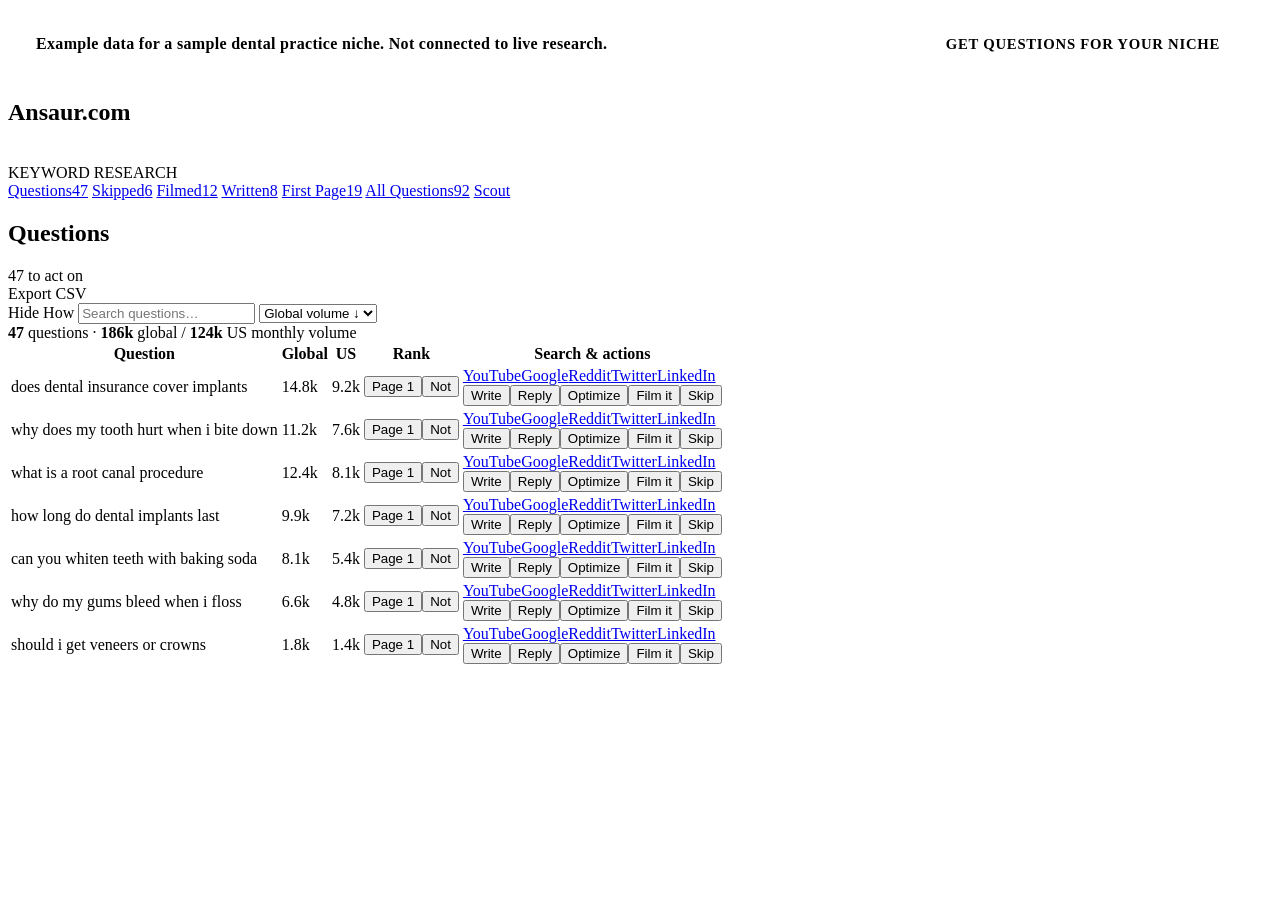
==== example/index.html @ 91cb5bae "Update .gitignore, add styles and assets for dashboard, and create example page with sample data." ====
<!DOCTYPE html>
<html lang="en">
<head>
  <meta charset="UTF-8" />
  <meta name="viewport" content="width=device-width, initial-scale=1" />
  <title>Example: Ansaur Questions dashboard</title>
  <meta name="description" content="Sample Ansaur dashboard for a dental practice niche. Example data only. Sign up to run research on your niche." />
  <link rel="icon" href="/assets/ansaur-a.svg" type="image/svg+xml" />
  <link rel="preconnect" href="https://fonts.googleapis.com" />
  <link rel="preconnect" href="https://fonts.gstatic.com" crossorigin />
  <link href="https://fonts.googleapis.com/css2?family=DM+Sans:opsz,wght@9..40,400;9..40,500;9..40,600;9..40,700&family=Fredoka:wght@500;600;700&family=IBM+Plex+Mono:wght@400;500&display=swap" rel="stylesheet" />
  <link rel="stylesheet" href="/styles.css" />
  <style>
    .example-banner {
      display: flex;
      align-items: center;
      justify-content: space-between;
      gap: 1.25rem;
      flex-wrap: wrap;
      padding: 14px clamp(1rem, 3vw, 1.75rem);
      background: var(--ansaur-moss-deep);
      color: var(--text-on-rail);
      font-size: var(--type-sm);
      font-weight: 600;
      letter-spacing: 0.02em;
    }
    .example-banner-text {
      flex: 1 1 220px;
      min-width: 0;
      line-height: 1.45;
      color: color-mix(in srgb, var(--ansaur-white) 88%, var(--ansaur-sage));
    }
    .example-shell .demo-interactive {
      pointer-events: none;
      user-select: none;
    }
    .example-shell .row-search-inline a {
      pointer-events: auto;
    }
    .example-shell .example-cta {
      pointer-events: auto;
    }
    a.example-cta {
      display: inline-flex;
      align-items: center;
      justify-content: center;
      flex-shrink: 0;
      margin-left: auto;
      padding: 0.85rem 1.5rem;
      border-radius: 4px;
      border: 3px solid var(--ansaur-white);
      background: var(--ansaur-red);
      color: var(--ansaur-white);
      text-decoration: none;
      font-family: var(--font-ui);
      font-size: 0.92rem;
      font-weight: 700;
      letter-spacing: 0.05em;
      text-transform: uppercase;
      line-height: 1.1;
      white-space: nowrap;
      box-shadow:
        0 0 0 1px color-mix(in srgb, var(--ansaur-red-deep) 40%, transparent),
        5px 5px 0 color-mix(in srgb, var(--ansaur-moss-deep) 85%, black);
      transition:
        transform 0.14s cubic-bezier(0.23, 1, 0.32, 1),
        box-shadow 0.14s cubic-bezier(0.23, 1, 0.32, 1),
        background 0.14s ease;
    }
    a.example-cta:hover {
      background: var(--ansaur-red-deep);
      color: var(--ansaur-white);
      transform: translate(-2px, -2px);
      box-shadow:
        0 0 0 1px color-mix(in srgb, var(--ansaur-red-deep) 55%, transparent),
        7px 7px 0 color-mix(in srgb, var(--ansaur-moss-deep) 85%, black);
    }
    a.example-cta:active {
      transform: translate(1px, 1px);
      box-shadow:
        0 0 0 1px color-mix(in srgb, var(--ansaur-red-deep) 40%, transparent),
        3px 3px 0 color-mix(in srgb, var(--ansaur-moss-deep) 85%, black);
    }
    @media (max-width: 720px) {
      .example-shell .rail { display: none; }
      .example-banner .example-cta {
        margin-left: 0;
        width: 100%;
        padding: 1rem 1.25rem;
        font-size: 0.88rem;
      }
    }
  </style>
</head>
<body>
  <div class="example-banner">
    <span class="example-banner-text">Example data for a sample dental practice niche. Not connected to live research.</span>
    <a class="example-cta" href="/#pricing">Get questions for your niche</a>
  </div>

  <div class="variant-a example-shell" id="example-app">
    <aside class="rail demo-interactive">
      <div class="rail-brand">
        <h1 class="rail-wordmark">
          <span class="rail-wordmark-brand">Ansaur</span><span class="rail-wordmark-tld">.com</span>
        </h1>
        <a class="app-logo" href="/" aria-label="Ansaur home">
          <img src="/assets/ansaur-mascot-white.png" alt="" />
        </a>
      </div>
      <div class="nav-group-label">KEYWORD RESEARCH</div>
      <a class="nav-item active" href="#"><span class="nav-label">Questions</span><span class="nav-count">47</span></a>
      <a class="nav-item nav-sub-item" href="#"><span class="nav-label">Skipped</span><span class="nav-count">6</span></a>
      <a class="nav-item nav-sub-item" href="#"><span class="nav-label">Filmed</span><span class="nav-count">12</span></a>
      <a class="nav-item nav-sub-item" href="#"><span class="nav-label">Written</span><span class="nav-count">8</span></a>
      <a class="nav-item nav-sub-item" href="#"><span class="nav-label">First Page</span><span class="nav-count">19</span></a>
      <a class="nav-item nav-sub-item" href="#"><span class="nav-label">All Questions</span><span class="nav-count">92</span></a>
      <a class="nav-item" href="#"><span class="nav-label">Scout</span></a>
    </aside>

    <div class="main demo-interactive">
      <div class="page-header">
        <h2 class="page-title">Questions</h2>
        <span class="page-meta">47 to act on</span>
      </div>
      <div class="toolbar">
        <span class="btn-sm btn-export" aria-hidden="true">Export CSV</span>
        <div class="toolbar-filters">
          <span class="btn-sm btn-ghost toolbar-filter-btn">Hide How</span>
          <input class="search" type="search" placeholder="Search questions…" value="" readonly tabindex="-1" />
          <select class="sort-select sort-select--plain" aria-label="Sort questions" tabindex="-1">
            <option selected>Global volume ↓</option>
          </select>
        </div>
      </div>
      <div class="search-volume-bar">
        <span class="search-volume-count"><strong>47</strong> questions</span>
        <span class="search-volume-sep">·</span>
        <span class="search-volume-totals"><strong>186k</strong> global / <strong>124k</strong> US monthly volume</span>
      </div>
      <div class="content">
        <table class="data-table">
          <thead>
            <tr>
              <th>Question</th>
              <th>Global</th>
              <th>US</th>
              <th>Rank</th>
              <th>Search &amp; actions</th>
            </tr>
          </thead>
          <tbody id="example-rows"></tbody>
        </table>
      </div>
    </div>
  </div>

  <script>
    (function () {
      var ROWS = [
        { keyword: "does dental insurance cover implants", global: "14.8k", us: "9.2k", rank: "pending" },
        { keyword: "why does my tooth hurt when i bite down", global: "11.2k", us: "7.6k", rank: "not" },
        { keyword: "what is a root canal procedure", global: "12.4k", us: "8.1k", rank: "pending" },
        { keyword: "how long do dental implants last", global: "9.9k", us: "7.2k", rank: "not" },
        { keyword: "can you whiten teeth with baking soda", global: "8.1k", us: "5.4k", rank: "pending" },
        { keyword: "why do my gums bleed when i floss", global: "6.6k", us: "4.8k", rank: "pending" },
        { keyword: "should i get veneers or crowns", global: "1.8k", us: "1.4k", rank: "pending" },
      ];

      function esc(text) {
        return String(text)
          .replace(/&/g, "&amp;")
          .replace(/</g, "&lt;")
          .replace(/>/g, "&gt;")
          .replace(/"/g, "&quot;");
      }

      function rowSearch(keyword) {
        var q = encodeURIComponent(keyword);
        var links = [
          ["YouTube", "https://www.youtube.com/results?search_query=" + q],
          ["Google", "https://www.google.com/search?q=" + q + "&gl=us&hl=en"],
          ["Reddit", "https://www.reddit.com/search/?q=" + q],
          ["Twitter", "https://x.com/search?q=" + q + "&f=live"],
          ["LinkedIn", "https://www.linkedin.com/search/results/all/?keywords=" + q],
        ];
        return (
          '<div class="row-search-inline" role="group" aria-label="Search">' +
          links
            .map(function (pair) {
              return (
                '<a class="btn-search btn-outline-sage" href="' +
                pair[1] +
                '" target="_blank" rel="noopener">' +
                pair[0] +
                "</a>"
              );
            })
            .join("") +
          "</div>"
        );
      }

      function rankCell(rank) {
        var pending = rank === "pending";
        var notRank = rank === "not";
        return (
          '<div class="rank-toggle' +
          (pending ? " rank-toggle-pending" : "") +
          '" role="group" aria-label="Page 1 check">' +
          '<button type="button" class="rank-toggle-btn rank-toggle-yes"' +
          (notRank ? ' aria-pressed="false"' : "") +
          ' tabindex="-1">Page 1</button>' +
          '<button type="button" class="rank-toggle-btn rank-toggle-no"' +
          (notRank ? ' aria-pressed="true"' : "") +
          ' tabindex="-1">Not</button>' +
          "</div>"
        );
      }

      function workflowButtons() {
        return (
          '<div class="row-tools-actions" role="group" aria-label="Actions">' +
          '<button type="button" class="btn-sm" tabindex="-1" title="Published an article answering this">Write</button>' +
          '<button type="button" class="btn-sm" tabindex="-1" title="Track which platforms you posted on">Reply</button>' +
          '<button type="button" class="btn-sm" tabindex="-1" title="Wove this keyword into your site. Check rankings later">Optimize</button>' +
          '<button type="button" class="btn-sm" tabindex="-1" title="Filmed a YouTube video for this">Film it</button>' +
          '<button type="button" class="btn-sm" tabindex="-1" title="Park this keyword in Skipped">Skip</button>' +
          "</div>"
        );
      }

      function rowTools(keyword) {
        return (
          '<div class="row-tools">' +
          rowSearch(keyword) +
          workflowButtons() +
          "</div>"
        );
      }

      document.getElementById("example-rows").innerHTML = ROWS.map(function (row) {
        return (
          "<tr>" +
          '<td class="kw">' +
          esc(row.keyword) +
          "</td>" +
          '<td class="vol">' +
          row.global +
          "</td>" +
          '<td class="vol">' +
          row.us +
          "</td>" +
          '<td class="rank-cell">' +
          rankCell(row.rank) +
          "</td>" +
          '<td class="row-tools-cell">' +
          rowTools(row.keyword) +
          "</td>" +
          "</tr>"
        );
      }).join("");
    })();
  </script>
</body>
</html>
---- styles.css ----
dashboard/styles.css
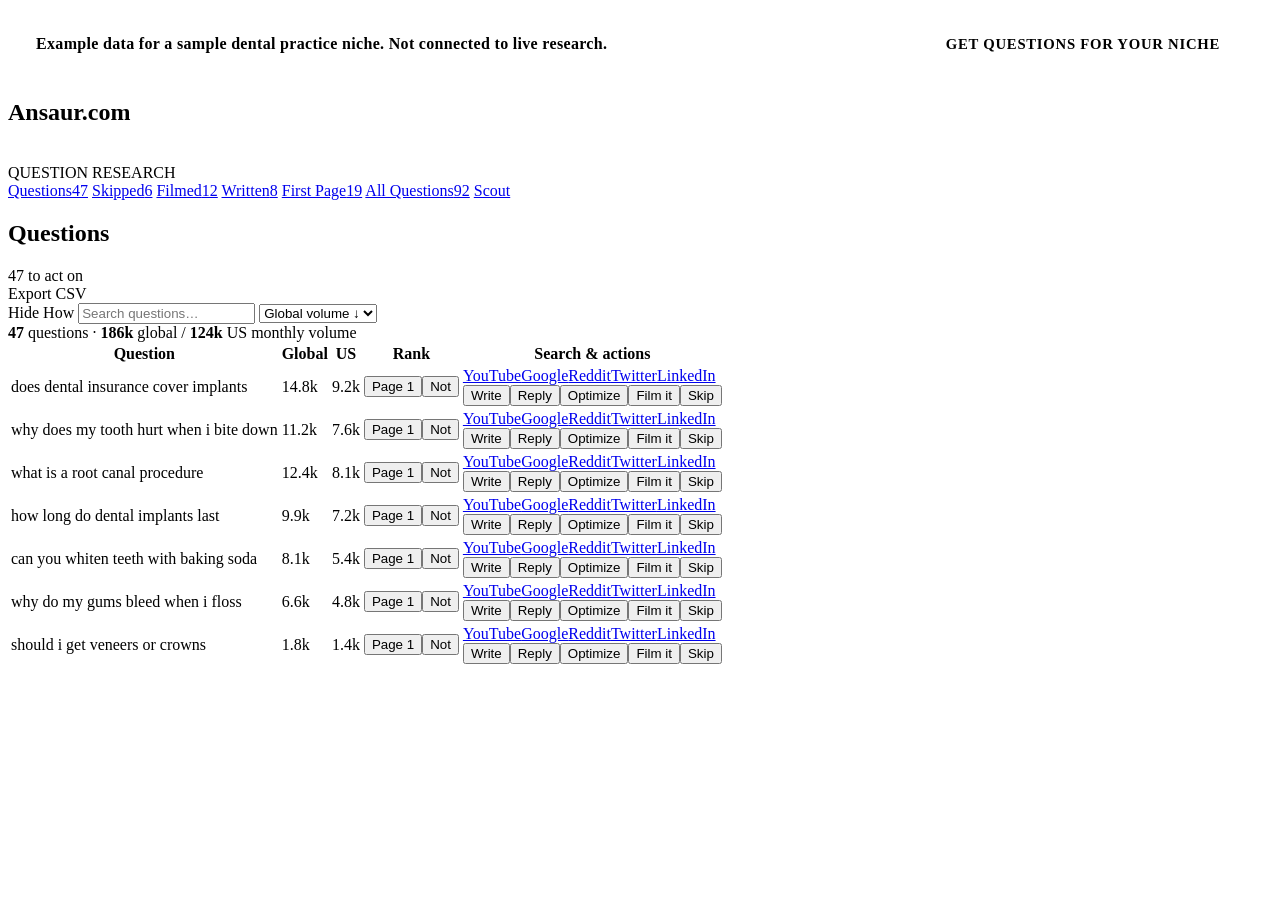
==== commit 194b5586: "Update navigation labels in example/index.html to reflect a change from "KEYWORD RESEARCH" to "QUEST" ====
--- a/example/index.html
+++ b/example/index.html
@@ -108,7 +108,7 @@
           <img src="/assets/ansaur-mascot-white.png" alt="" />
         </a>
       </div>
-      <div class="nav-group-label">KEYWORD RESEARCH</div>
+      <div class="nav-group-label">QUESTION RESEARCH</div>
       <a class="nav-item active" href="#"><span class="nav-label">Questions</span><span class="nav-count">47</span></a>
       <a class="nav-item nav-sub-item" href="#"><span class="nav-label">Skipped</span><span class="nav-count">6</span></a>
       <a class="nav-item nav-sub-item" href="#"><span class="nav-label">Filmed</span><span class="nav-count">12</span></a>
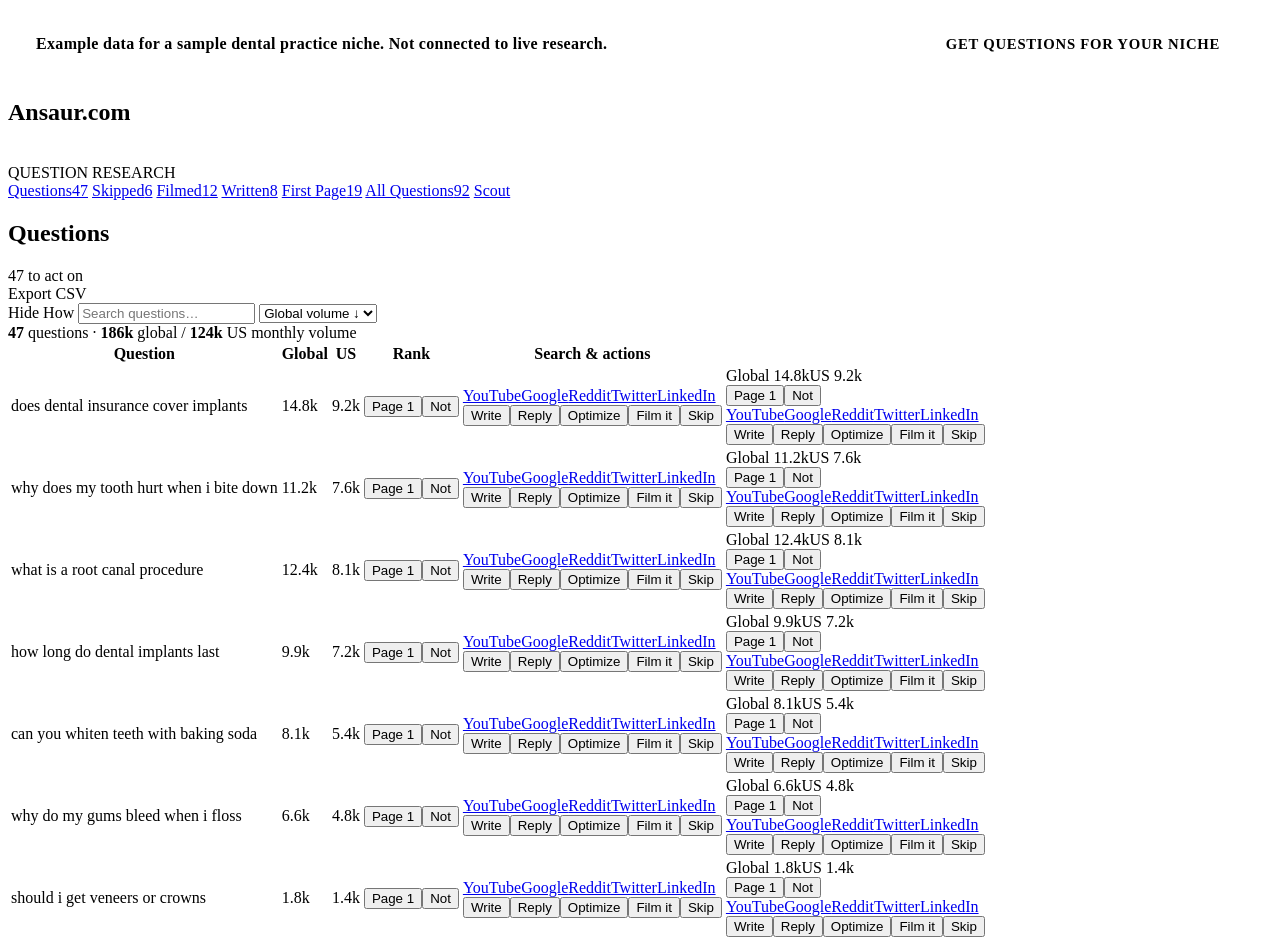
==== commit cd6d68b3: "Enhance mobile responsiveness in example/index.html and update styles in dashboard/styles.css to imp" ====
--- a/example/index.html
+++ b/example/index.html
@@ -89,6 +89,76 @@
         padding: 1rem 1.25rem;
         font-size: 0.88rem;
       }
+
+      /* Question rows: question / volume+search / actions */
+      .example-shell .is-mobile { display: none; }
+      .example-shell .data-table thead { display: none; }
+      .example-shell .data-table,
+      .example-shell .data-table tbody { display: block; width: 100%; }
+      .example-shell .data-table tbody tr {
+        display: flex;
+        flex-direction: column;
+        gap: 3px;
+        padding: 12px 16px;
+        border-bottom: 1px solid var(--border-hairline);
+      }
+      .example-shell .data-table tbody td {
+        display: block;
+        padding: 0;
+        border: none;
+      }
+      .example-shell .data-table tbody td.kw {
+        font-size: var(--type-sm);
+        line-height: 1.35;
+      }
+      .example-shell .is-desktop { display: none !important; }
+      .example-shell .is-mobile {
+        display: block;
+        width: 100%;
+      }
+      .example-shell .row-mobile-meta {
+        display: flex;
+        flex-wrap: wrap;
+        align-items: center;
+        gap: 4px 8px;
+      }
+      .example-shell .row-mobile-meta .vol {
+        font-family: var(--font-mono);
+        font-size: var(--type-sm);
+        font-variant-numeric: tabular-nums;
+        white-space: nowrap;
+      }
+      .example-shell .row-mobile-meta .vol-label {
+        font-family: var(--font-ui);
+        font-size: var(--type-xs);
+        font-weight: 600;
+        letter-spacing: 0.04em;
+        text-transform: uppercase;
+        color: var(--text-muted);
+      }
+      .example-shell .row-mobile-meta .rank-cell {
+        flex: 0 0 auto;
+      }
+      .example-shell .row-mobile-meta .row-search-inline {
+        flex: 1 1 auto;
+        min-width: 0;
+        flex-wrap: wrap !important;
+        gap: 4px;
+        white-space: normal;
+      }
+      .example-shell .row-mobile-pack .row-tools-actions {
+        flex-wrap: wrap !important;
+        gap: 4px;
+        white-space: normal;
+      }
+      .example-shell .row-mobile-meta .btn-search {
+        font-size: var(--type-xs);
+        padding: 4px 8px;
+      }
+      .example-shell .row-mobile-pack .row-tools-actions .btn-sm {
+        font-size: var(--type-sm);
+        padding: 4px 8px;
+      }
     }
   </style>
 </head>
@@ -239,24 +309,45 @@
         );
       }
 
+      function rowMobilePack(row) {
+        return (
+          '<td class="row-mobile-pack is-mobile" colspan="4">' +
+          '<div class="row-mobile-meta">' +
+          '<span class="vol"><span class="vol-label">Global</span> ' +
+          row.global +
+          "</span>" +
+          '<span class="vol"><span class="vol-label">US</span> ' +
+          row.us +
+          "</span>" +
+          '<span class="rank-cell">' +
+          rankCell(row.rank) +
+          "</span>" +
+          rowSearch(row.keyword) +
+          "</div>" +
+          workflowButtons() +
+          "</td>"
+        );
+      }
+
       document.getElementById("example-rows").innerHTML = ROWS.map(function (row) {
         return (
-          "<tr>" +
+          '<tr class="question-row">' +
           '<td class="kw">' +
           esc(row.keyword) +
           "</td>" +
-          '<td class="vol">' +
+          '<td class="vol is-desktop">' +
           row.global +
           "</td>" +
-          '<td class="vol">' +
+          '<td class="vol is-desktop">' +
           row.us +
           "</td>" +
-          '<td class="rank-cell">' +
+          '<td class="rank-cell is-desktop">' +
           rankCell(row.rank) +
           "</td>" +
-          '<td class="row-tools-cell">' +
+          '<td class="row-tools-cell is-desktop">' +
           rowTools(row.keyword) +
           "</td>" +
+          rowMobilePack(row) +
           "</tr>"
         );
       }).join("");
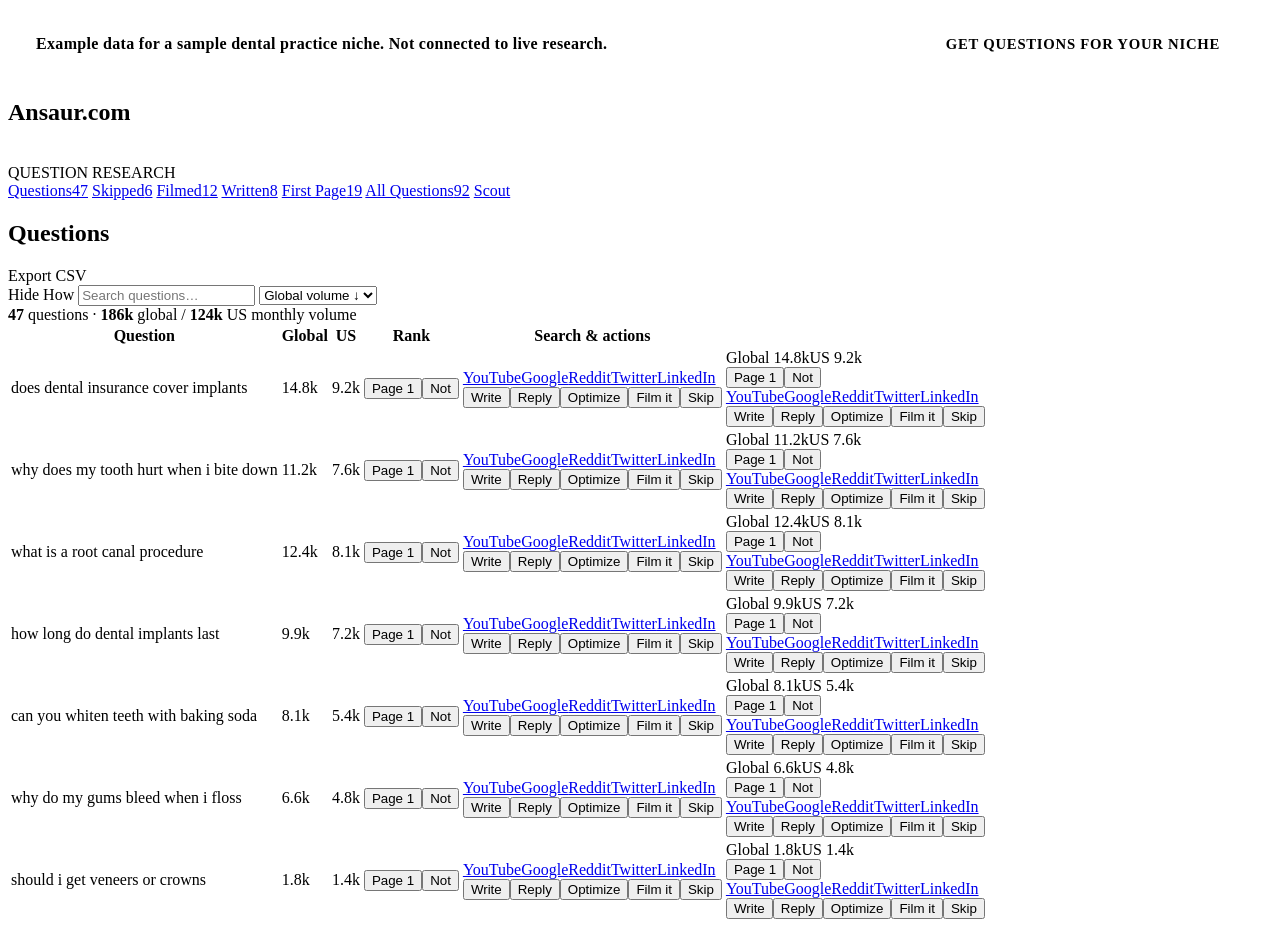
==== commit c905c4ae: "Refactor layout and styles in index.html and dashboard/styles.css to enhance mobile responsiveness, " ====
--- a/example/index.html
+++ b/example/index.html
@@ -191,7 +191,6 @@
     <div class="main demo-interactive">
       <div class="page-header">
         <h2 class="page-title">Questions</h2>
-        <span class="page-meta">47 to act on</span>
       </div>
       <div class="toolbar">
         <span class="btn-sm btn-export" aria-hidden="true">Export CSV</span>
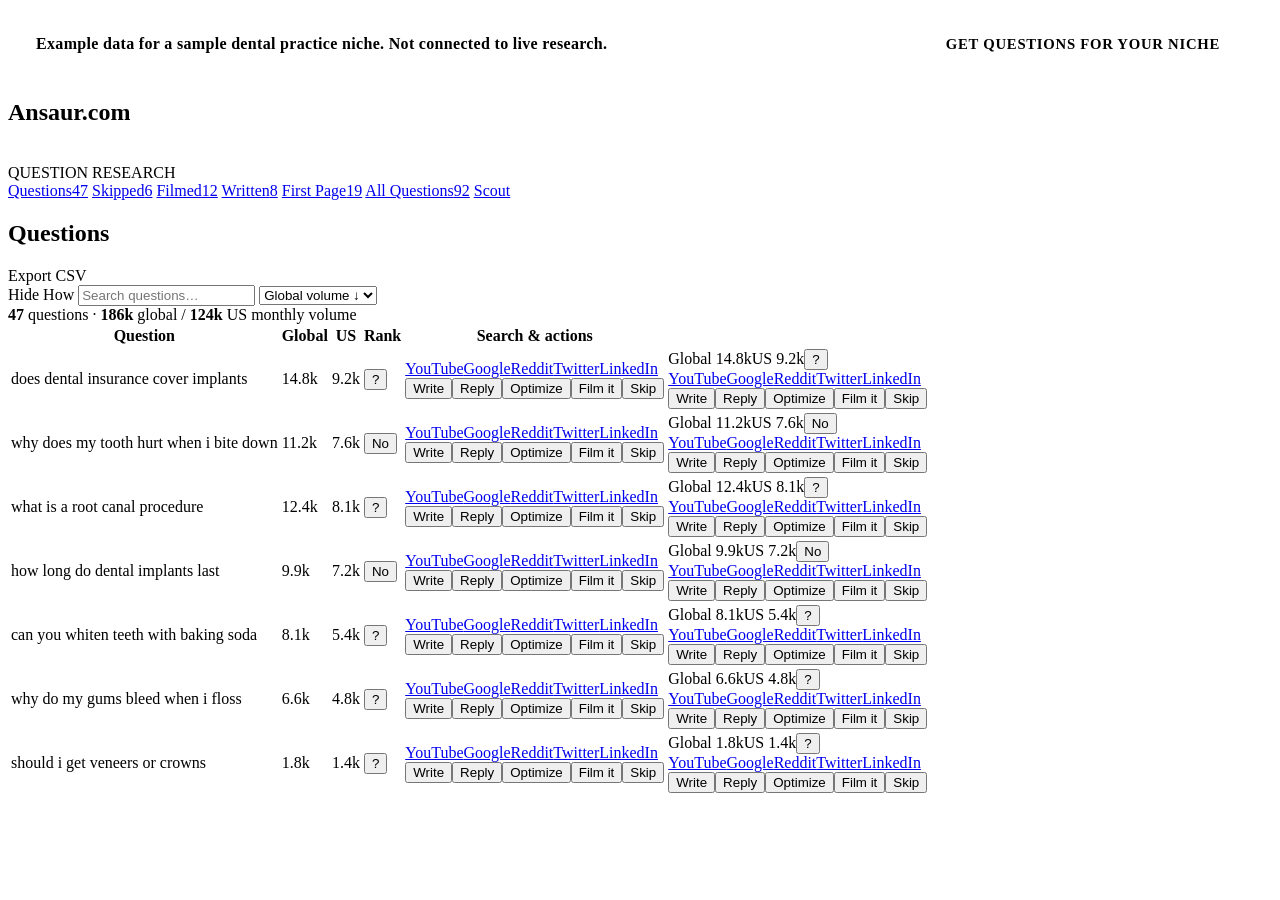
==== commit 255e1184: "Enhance dashboard styles and layout in CSS and HTML files to improve UI consistency, responsiveness," ====
--- a/example/index.html
+++ b/example/index.html
@@ -34,7 +34,8 @@
       pointer-events: none;
       user-select: none;
     }
-    .example-shell .row-search-inline a {
+    .example-shell .row-search-inline a,
+    .example-shell .row-tools-actions .btn-sm {
       pointer-events: auto;
     }
     .example-shell .example-cta {
@@ -188,7 +189,7 @@
       <a class="nav-item" href="#"><span class="nav-label">Scout</span></a>
     </aside>
 
-    <div class="main demo-interactive">
+    <div class="main panel-workflow demo-interactive" data-panel="questions">
       <div class="page-header">
         <h2 class="page-title">Questions</h2>
       </div>
@@ -272,18 +273,14 @@
 
       function rankCell(rank) {
         var pending = rank === "pending";
-        var notRank = rank === "not";
-        return (
-          '<div class="rank-toggle' +
-          (pending ? " rank-toggle-pending" : "") +
-          '" role="group" aria-label="Page 1 check">' +
-          '<button type="button" class="rank-toggle-btn rank-toggle-yes"' +
-          (notRank ? ' aria-pressed="false"' : "") +
-          ' tabindex="-1">Page 1</button>' +
-          '<button type="button" class="rank-toggle-btn rank-toggle-no"' +
-          (notRank ? ' aria-pressed="true"' : "") +
-          ' tabindex="-1">Not</button>' +
-          "</div>"
+        var state = pending ? "pending" : "no";
+        var label = pending ? "?" : "No";
+        return (
+          '<button type="button" class="rank-toggle-btn rank-toggle-ghost" data-state="' +
+          state +
+          '" tabindex="-1" aria-label="Page 1 check">' +
+          label +
+          "</button>"
         );
       }
 
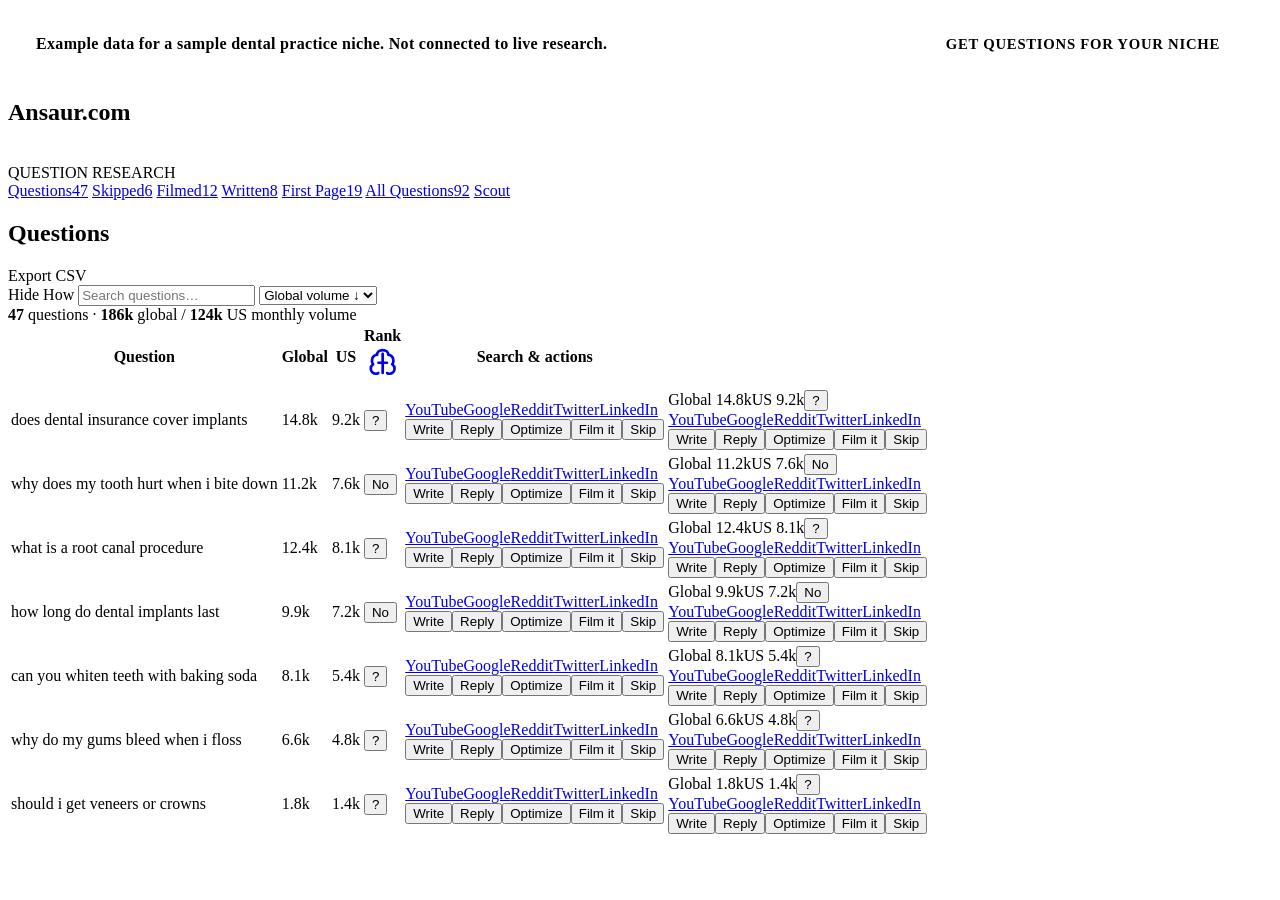
==== commit ac695c96: "Update index.html and dashboard styles to enhance content clarity and UI elements. Revise hero secti" ====
--- a/example/index.html
+++ b/example/index.html
@@ -215,7 +215,7 @@
               <th>Question</th>
               <th>Global</th>
               <th>US</th>
-              <th>Rank</th>
+              <th class="th-rank"><span class="th-rank-inner"><span class="th-rank-label">Rank</span><a class="rank-col-info-btn" href="/optimize-lab" aria-label="Open Optimize Lab" title="Thicken posts that rank in Optimize Lab"><svg class="rank-col-info-icon" xmlns="http://www.w3.org/2000/svg" viewBox="0 0 16 16" fill="none" stroke="currentColor" stroke-width="1.15" stroke-linecap="round" stroke-linejoin="round" aria-hidden="true"><path d="M5.2 4.2C4.1 4.6 3.4 5.6 3.4 6.8c0 .6.2 1.1.5 1.5-.6.4-1 1-1 1.8 0 1.2 1 2.2 2.2 2.2.4 0 .7-.1 1-.3"/><path d="M10.8 4.2c1.1.4 1.8 1.4 1.8 2.6 0 .6-.2 1.1-.5 1.5.6.4 1 1 1 1.8 0 1.2-1 2.2-2.2 2.2-.4 0-.7-.1-1-.3"/><path d="M8 3.8v8.2"/><path d="M6.2 7.6h3.6"/><path d="M5.6 4.2c0-1.2 1.1-2 2.4-2s2.4.8 2.4 2"/></svg></a></span></th>
               <th>Search &amp; actions</th>
             </tr>
           </thead>
